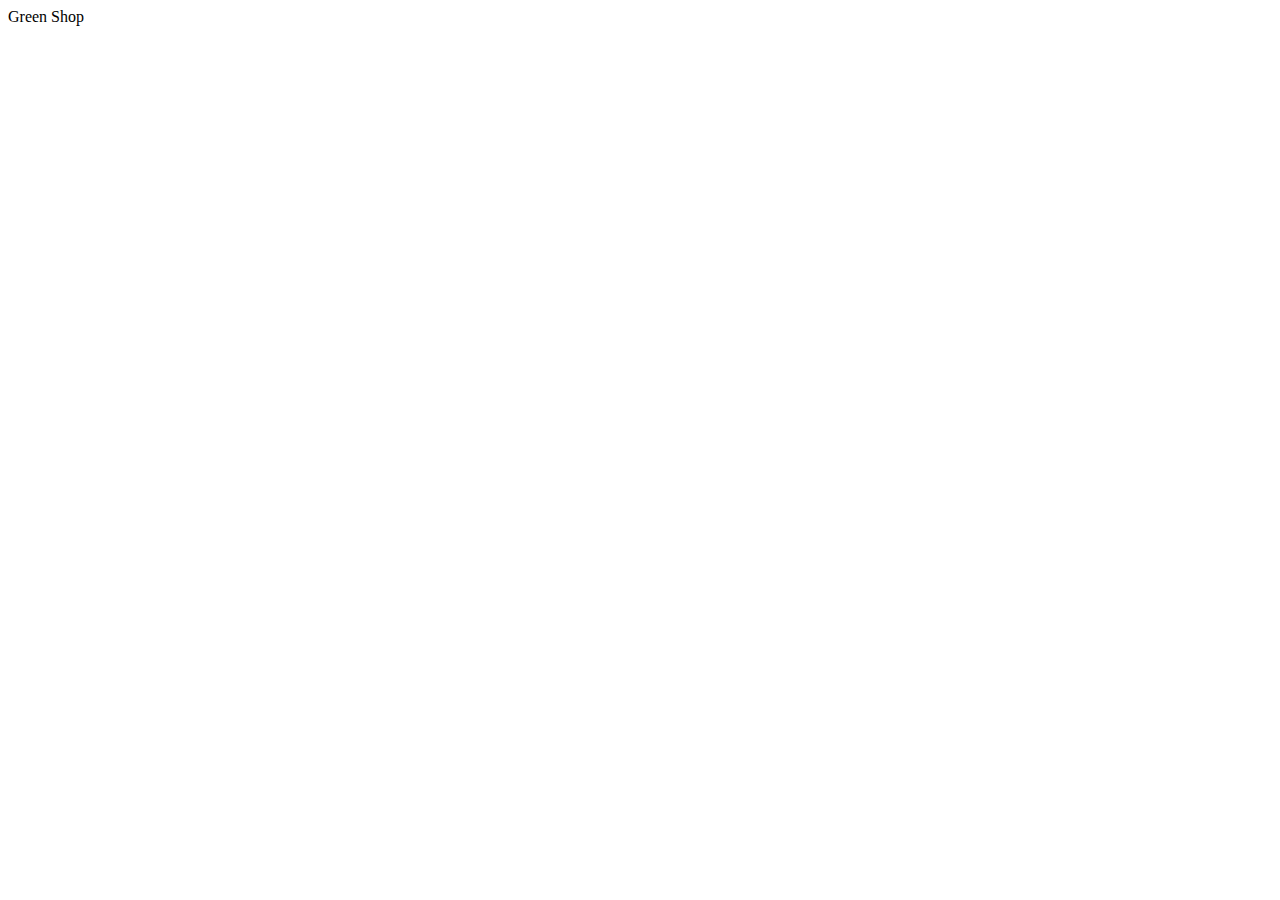
==== greenshop/index.html @ 4cc7f550 "2018-07-11 13:47" ====
<!DOCTYPE html>
<html>
<head>
    <meta http-equiv="X-UA-Compatible" content="IE=edge" />

    <meta http-equiv="Content-Type" content="text/html; charset=utf-8" />
    <meta http-equiv="pragma" content="no-cache" />
    <meta http-equiv="no-cache" content="" />
    <meta http-equiv="cache-control" content="no-cache, must-revalidate" />
    <meta http-equiv="expires" content="0" />
    <meta name="format-detection" content="telephone=no">
    <meta name="msapplication-tap-highlight" content="no">
    <meta name="viewport" content="user-scalable=no, initial-scale=1, maximum-scale=1, minimum-scale=1, width=device-width">

    <title>Green Shop</title>
</head>
<body>
    Green Shop
</body>
</html>
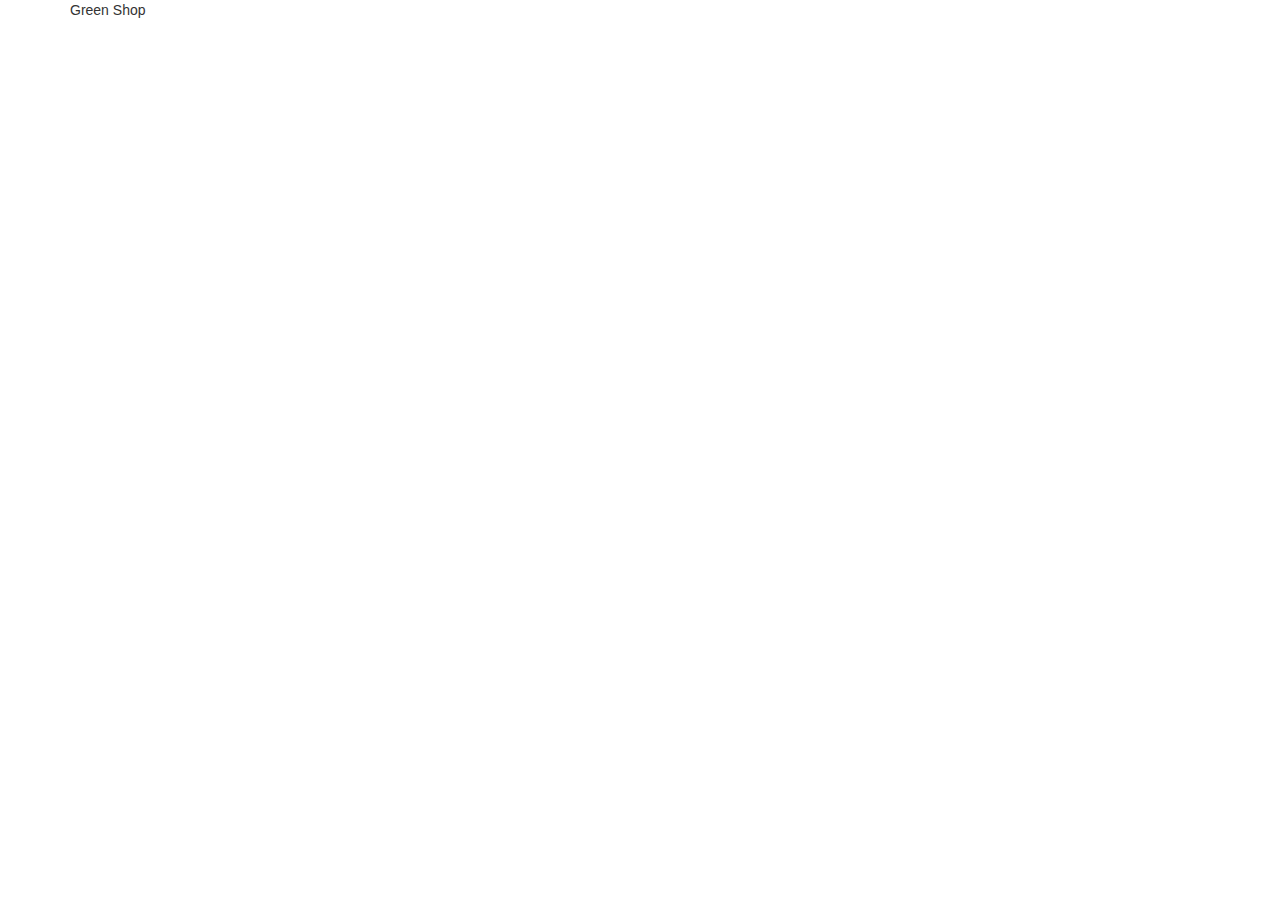
==== commit 92b1eb38: "2018-07-11 14:32" ====
--- a/greenshop/index.html
+++ b/greenshop/index.html
@@ -13,8 +13,14 @@
     <meta name="viewport" content="user-scalable=no, initial-scale=1, maximum-scale=1, minimum-scale=1, width=device-width">
 
     <title>Green Shop</title>
+
+    <script src="../lib/angular-1.7.2/angular.min.js"></script>
+    <script src="../lib/angular-ui-router-1.0.18/angular-ui-router.min.js"></script>
+    <script src="../lib/angular-ui-bootstrap-2.5.6/ui-bootstrap-tpls.js"></script>
+
+    <link href="../lib/bootstrap-3.3.7/css/bootstrap.css" rel="stylesheet"></link>
 </head>
-<body>
+<body class="container">
     Green Shop
 </body>
 </html>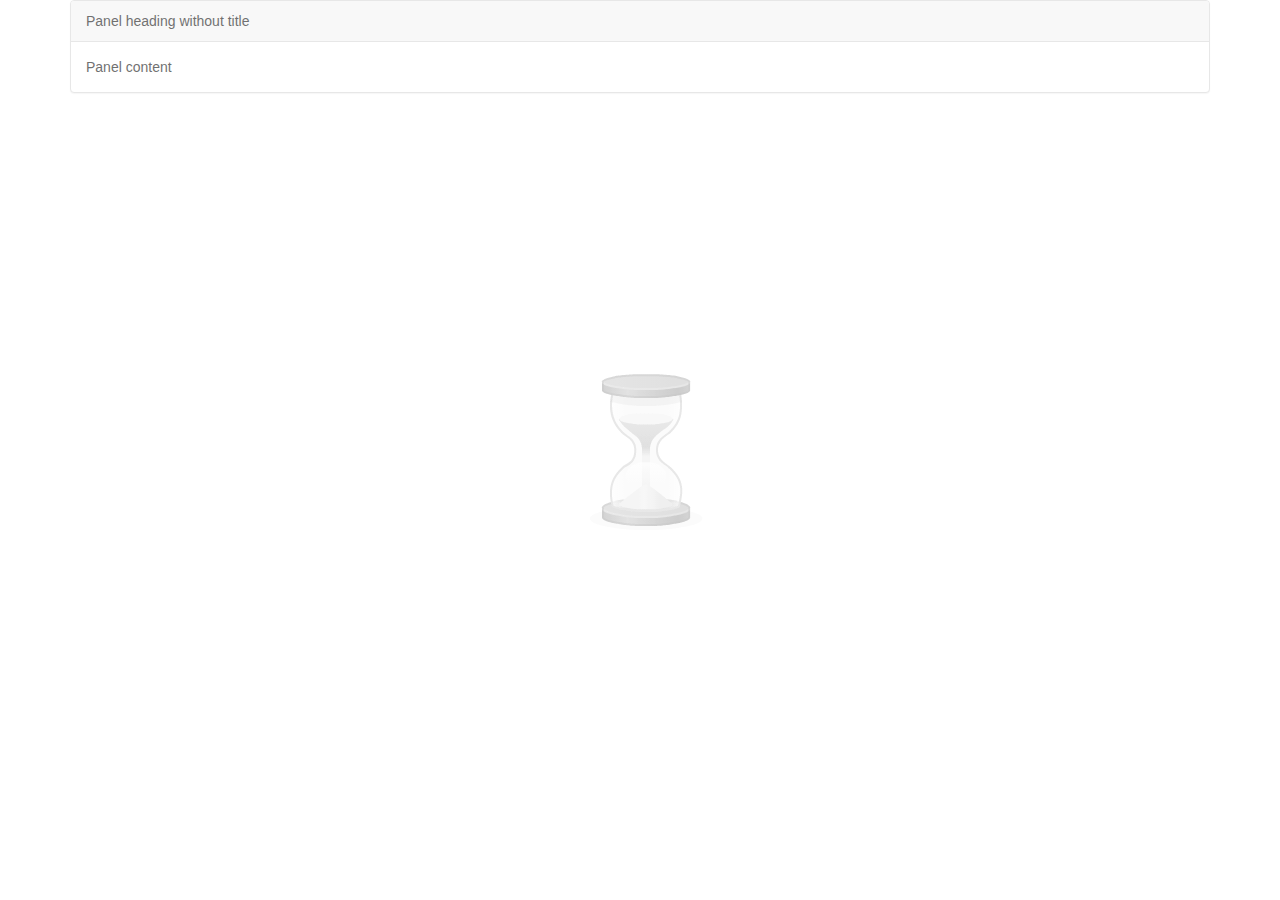
==== commit 0f9a8e73: "2018-07-11 14:48" ====
--- a/greenshop/index.html
+++ b/greenshop/index.html
@@ -18,9 +18,17 @@
     <script src="../lib/angular-ui-router-1.0.18/angular-ui-router.min.js"></script>
     <script src="../lib/angular-ui-bootstrap-2.5.6/ui-bootstrap-tpls.js"></script>
 
-    <link href="../lib/bootstrap-3.3.7/css/bootstrap.css" rel="stylesheet"></link>
+    <link href="../lib/bootstrap-3.3.7/css/bootstrap.min.css" rel="stylesheet"></link>
+
+    <link href="css/site.css" rel="stylesheet"></link>
 </head>
 <body class="container">
-    Green Shop
+    <div id="gsApp" ng-app="gsApp"  ng-controller="MainCtrl" runat="server">
+        <hourglass></hourglass>
+        <ui-view></ui-view>
+    </div>
+
+    <script src="app.js"></script>
+    <script src="app.view.js"></script>
 </body>
 </html>--- a/greenshop/css/site.css
+++ b/greenshop/css/site.css
@@ -0,0 +1,48 @@
+﻿
+.bg-red {
+    background-color: red;
+}
+
+.bg-orange{
+    background-color: orange
+}
+
+.bg-green{
+    background-color:green;
+}
+
+.bg-white{
+    background-color:white;
+}
+
+.hourglass {
+    position: fixed;
+    left: 0px;
+    top: 0px;
+    width: 100%;
+    height: 100%;
+    z-index: 999;
+    background-image: url(img/hourglass.gif);
+    background-repeat: no-repeat;
+    background-attachment: fixed;
+    background-position: center;
+    background-color: white;
+    opacity: 0.3;
+}
+
+.gray {
+    -webkit-filter: grayscale(100%);
+    -moz-filter: grayscale(100%);
+    -ms-filter: grayscale(100%);
+    -o-filter: grayscale(100%);
+    filter: grayscale(100%);
+    filter: gray;
+}
+
+.right {
+    text-align:right;
+}
+
+.center{
+    text-align:center;
+}